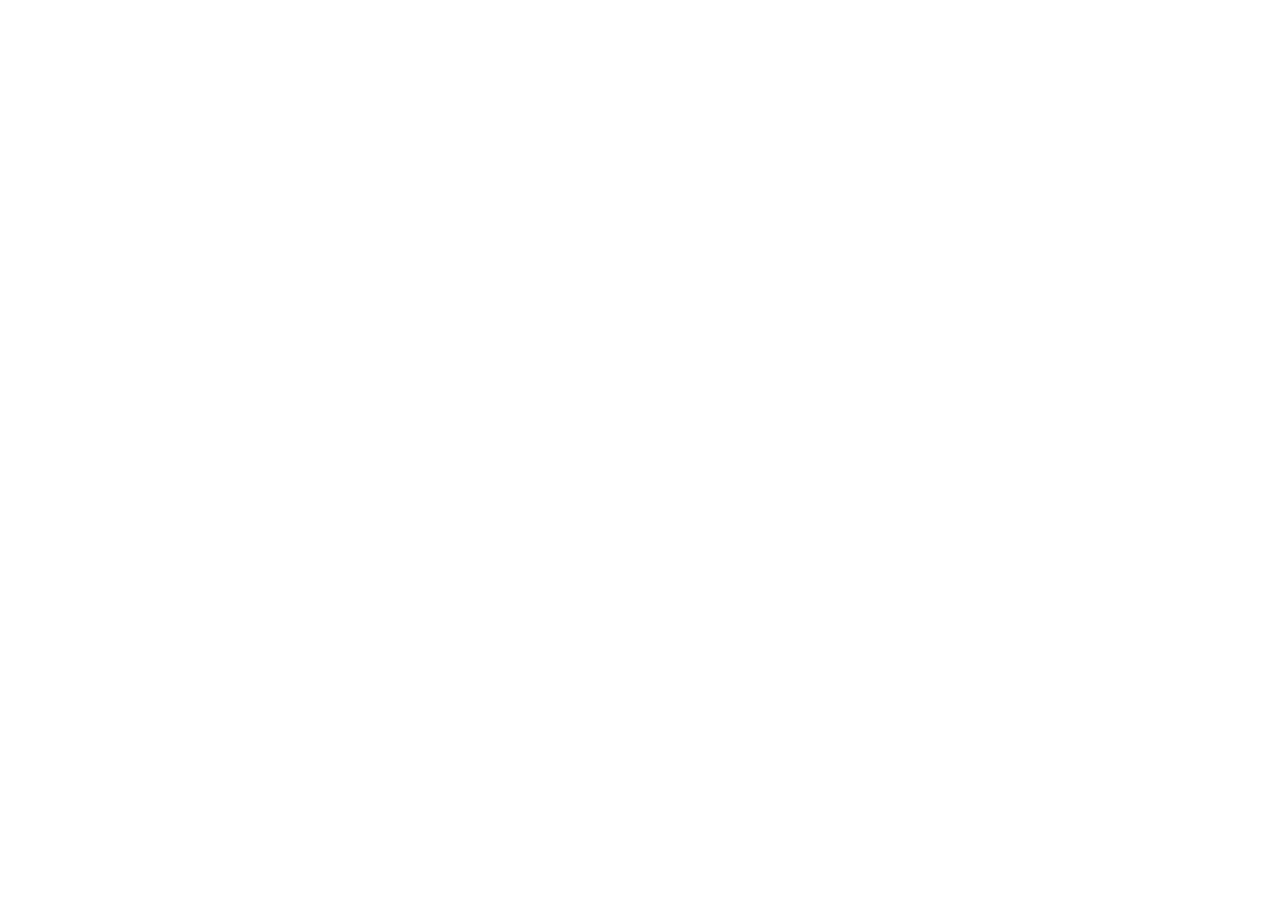
==== index.html @ c6bd777e "continue dev" ====
<!DOCTYPE html>
<html lang="en">
<head>
    <meta charset="UTF-8">
    <meta name="viewport" content="width=device-width, initial-scale=1.0">
    <title>takudzwamutombo.me</title>
</head>
<body>

</body>
</html>
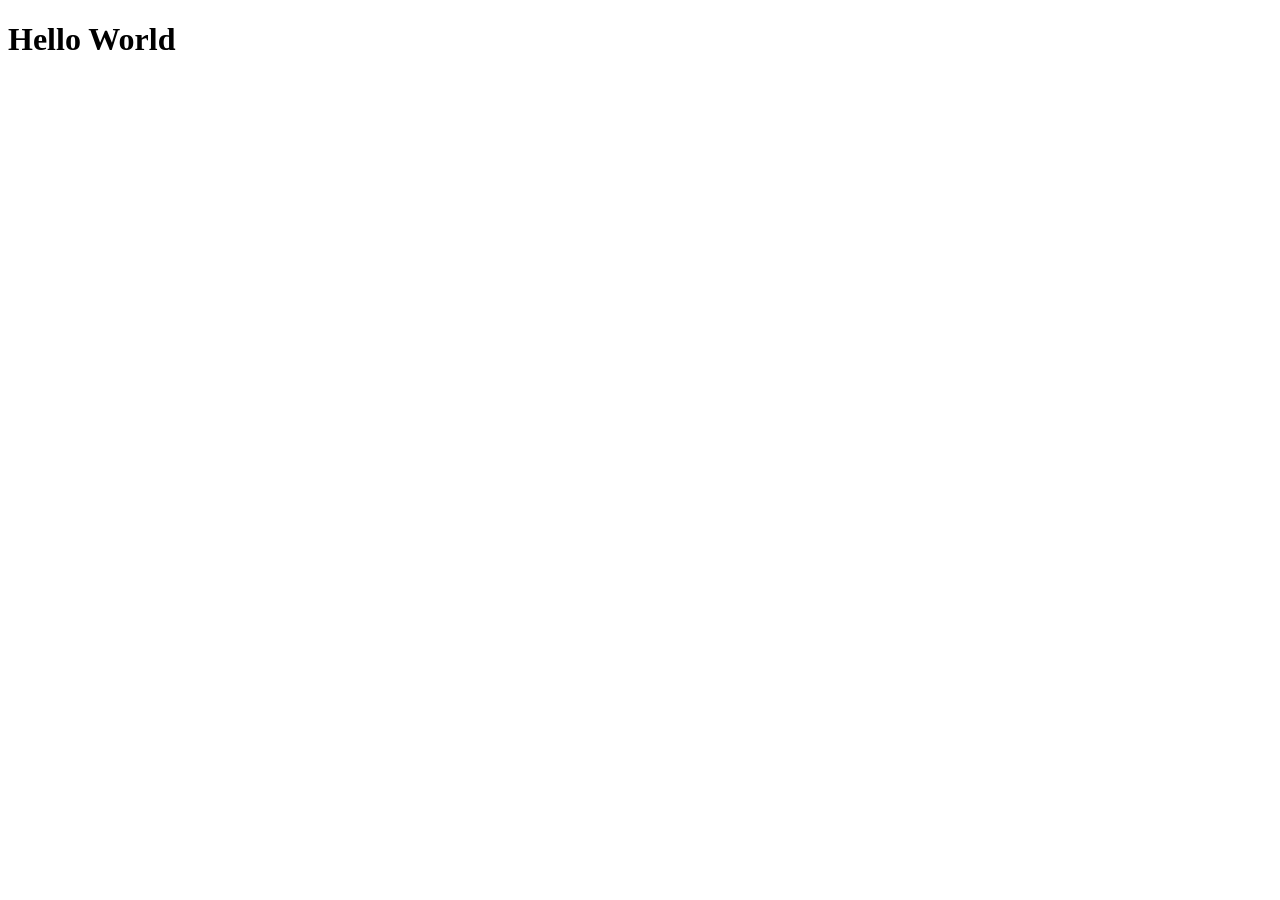
==== commit 1e9ce636: "say hello" ====
--- a/index.html
+++ b/index.html
@@ -7,5 +7,7 @@
 </head>
 <body>
 
+    <h1>Hello World</h1>
+
 </body>
 </html>
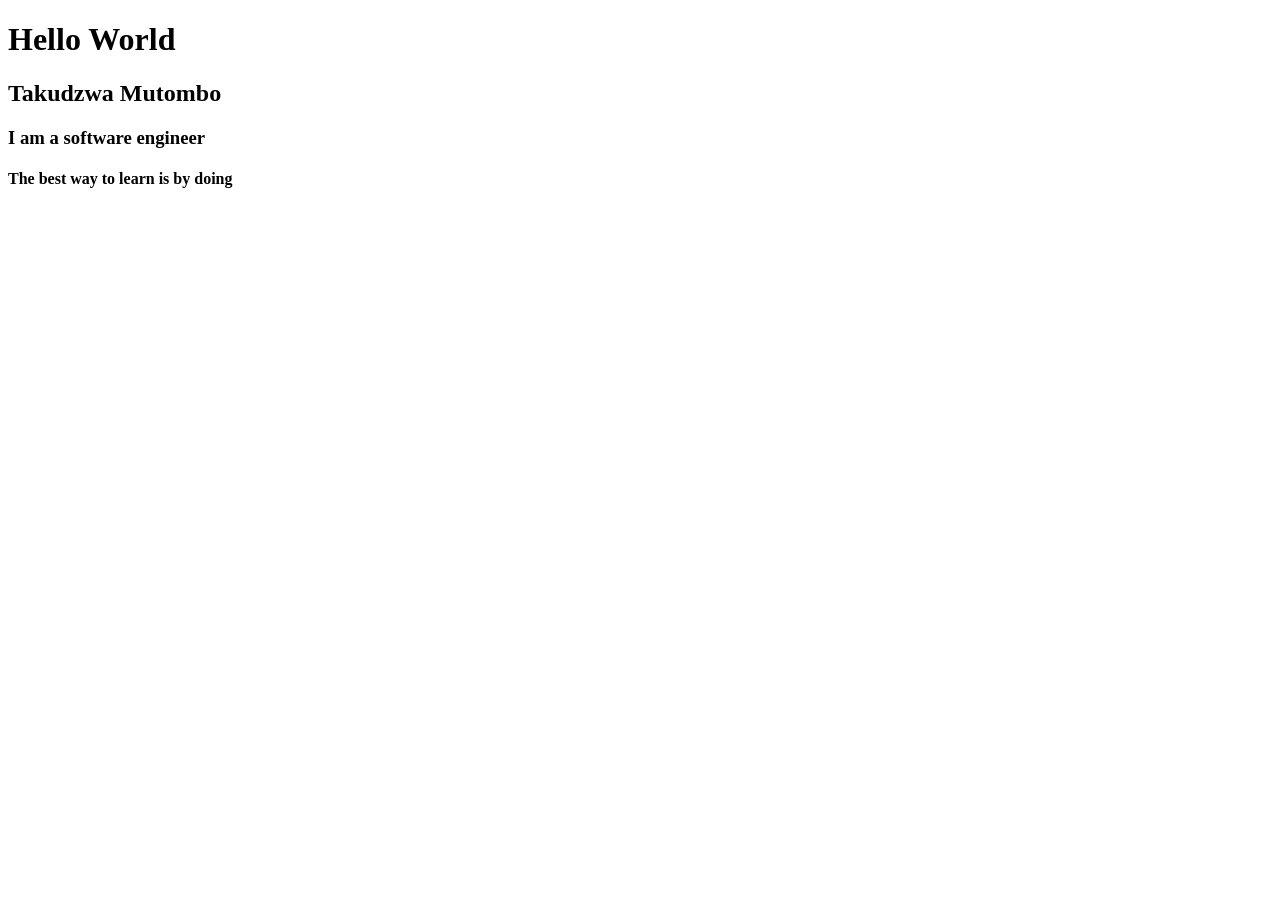
==== commit 395539f7: "made changes to index" ====
--- a/index.html
+++ b/index.html
@@ -1,13 +1,14 @@
-<!DOCTYPE html>
+<!doctype html>
 <html lang="en">
-<head>
-    <meta charset="UTF-8">
-    <meta name="viewport" content="width=device-width, initial-scale=1.0">
-    <title>takudzwamutombo.me</title>
-</head>
-<body>
-
-    <h1>Hello World</h1>
-
-</body>
-</html>+    <head>
+        <meta charset="UTF-8" />
+        <meta name="viewport" content="width=device-width, initial-scale=1.0" />
+        <title>takudzwamutombo.me</title>
+    </head>
+    <body>
+        <h1>Hello World</h1>
+        <h2>Takudzwa Mutombo</h2>
+        <h3>I am a software engineer</h3>
+        <h4>The best way to learn is by doing</h4>
+    </body>
+</html>
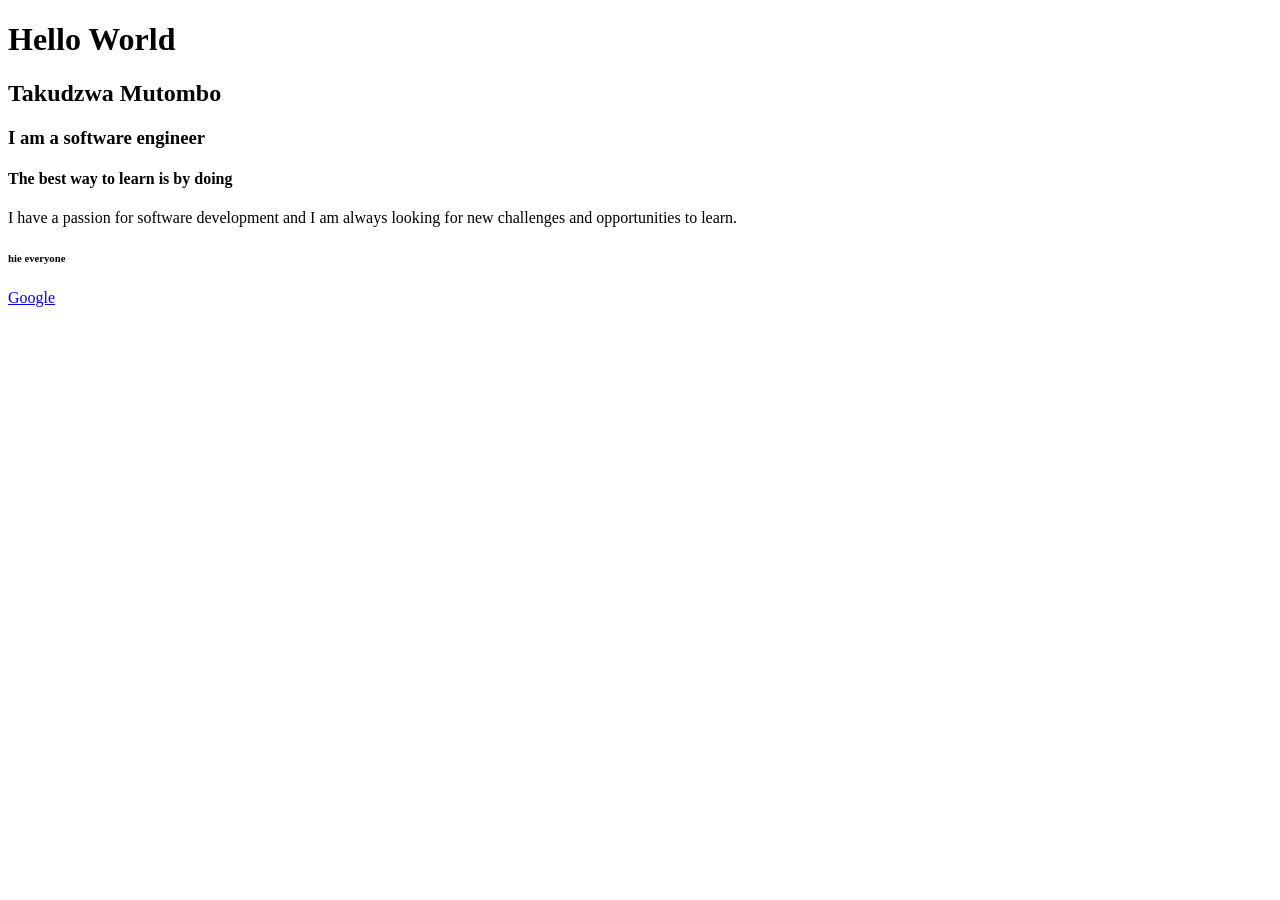
==== commit 16dbd48e: "link added" ====
--- a/index.html
+++ b/index.html
@@ -10,5 +10,11 @@
         <h2>Takudzwa Mutombo</h2>
         <h3>I am a software engineer</h3>
         <h4>The best way to learn is by doing</h4>
+        <p>
+            I have a passion for software development and I am always looking
+            for new challenges and opportunities to learn.
+        </p>
+        <h6>hie everyone</h6>
+        <a href="https://www.google.com">Google</a>
     </body>
 </html>
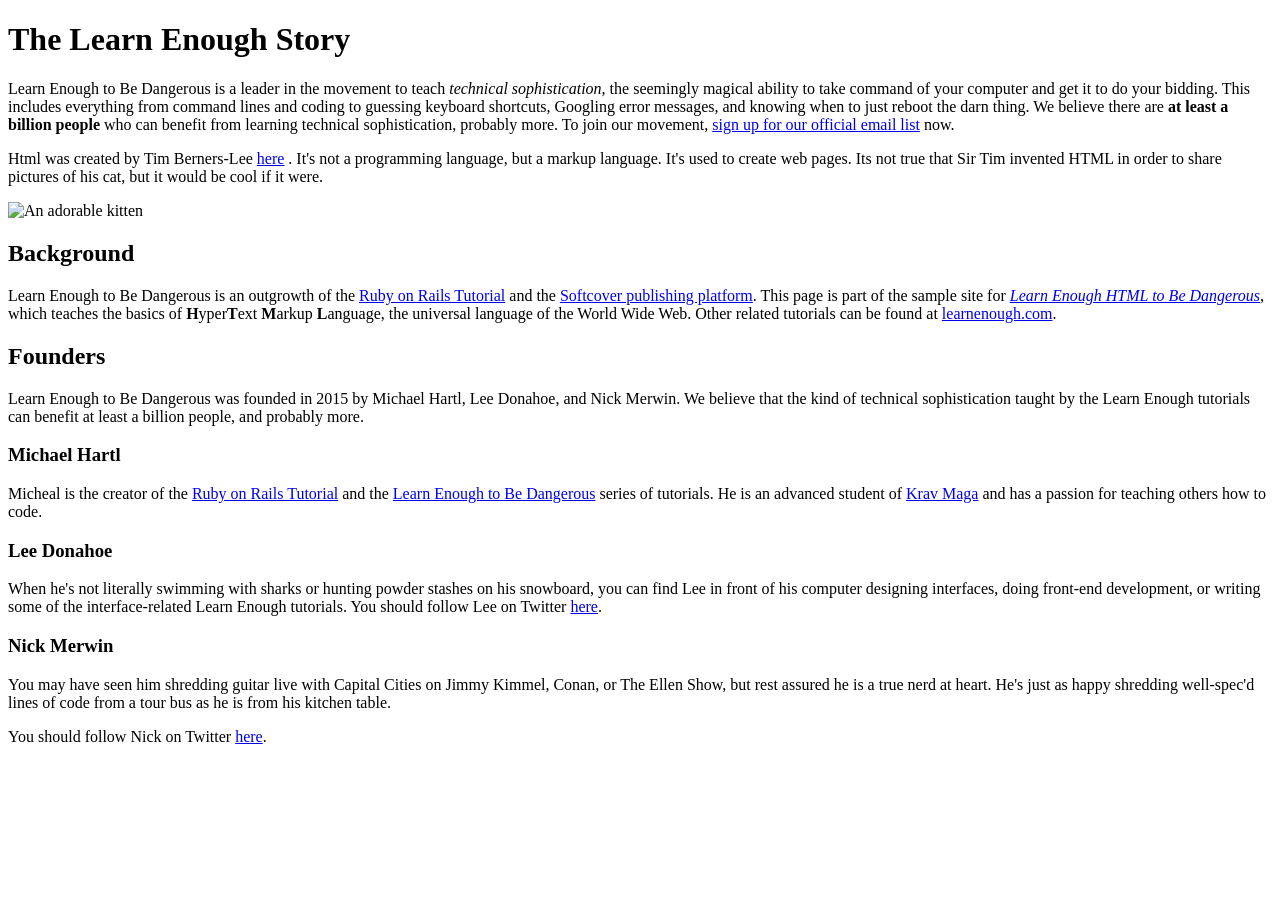
==== commit 68305118: "added a couple of pics" ====
--- a/index.html
+++ b/index.html
@@ -6,15 +6,92 @@
         <title>takudzwamutombo.me</title>
     </head>
     <body>
-        <h1>Hello World</h1>
-        <h2>Takudzwa Mutombo</h2>
-        <h3>I am a software engineer</h3>
-        <h4>The best way to learn is by doing</h4>
+        <h1>The Learn Enough Story</h1>
         <p>
-            I have a passion for software development and I am always looking
-            for new challenges and opportunities to learn.
+            Learn Enough to Be Dangerous is a leader in the movement to teach
+            <em> technical sophistication</em>, the seemingly magical ability to
+            take command of your computer and get it to do your bidding. This
+            includes everything from command lines and coding to guessing
+            keyboard shortcuts, Googling error messages, and knowing when to
+            just reboot the darn thing. We believe there are
+            <strong>at least a billion people</strong> who can benefit from
+            learning technical sophistication, probably more. To join our
+            movement,
+            <a href="https://learnenough.com/email"
+                >sign up for our official email list</a
+            >
+            now.
         </p>
-        <h6>hie everyone</h6>
-        <a href="https://www.google.com">Google</a>
+
+        <p>
+            Html was created by Tim Berners-Lee
+            <a href="https://en.wikipedia.org/wiki/Tim_Berners-Lee">here</a> .
+            It's not a programming language, but a markup language. It's used to
+            create web pages. Its not true that Sir Tim invented HTML in order
+            to share pictures of his cat, but it would be cool if it were.
+        </p>
+
+        <img src="images/kitten.jpg" alt="An adorable kitten" />
+
+        <h2>Background</h2>
+
+        <p>
+            Learn Enough to Be Dangerous is an outgrowth of the
+            <a href="https://railstutorial.org/">Ruby on Rails Tutorial</a> and
+            the
+            <a href="https://www.softcover.io/">Softcover publishing platform</a
+            >. This page is part of the sample site for
+            <a href="https://www.learnenough.com/html"
+                ><em>Learn Enough HTML to Be Dangerous</em></a
+            >, which teaches the basics of
+            <strong>H</strong>yper<strong>T</strong>ext <strong>M</strong>arkup
+            <strong>L</strong>anguage, the universal language of the World Wide
+            Web. Other related tutorials can be found at
+            <a href="https://www.learnenough.com/">learnenough.com</a>.
+        </p>
+
+        <h2>Founders</h2>
+
+        <p>
+            Learn Enough to Be Dangerous was founded in 2015 by Michael Hartl,
+            Lee Donahoe, and Nick Merwin. We believe that the kind of technical
+            sophistication taught by the Learn Enough tutorials can benefit at
+            least a billion people, and probably more.
+        </p>
+
+        <h3>Michael Hartl</h3>
+
+        <p>
+            Micheal is the creator of the
+            <a href="https://www.railstutorial.org/">Ruby on Rails Tutorial</a>
+            and the
+            <a href="https://www.learnenough.com/"
+                >Learn Enough to Be Dangerous</a
+            >
+            series of tutorials. He is an advanced student of
+            <a href="https://www.kravmaga.com/">Krav Maga</a> and has a passion
+            for teaching others how to code.
+        </p>
+
+        <h3>Lee Donahoe</h3>
+        <p>
+            When he's not literally swimming with sharks or hunting powder
+            stashes on his snowboard, you can find Lee in front of his computer
+            designing interfaces, doing front-end development, or writing some
+            of the interface-related Learn Enough tutorials. You should follow
+            Lee on Twitter <a href="https://twitter.com/leedonahoe">here</a>.
+        </p>
+
+        <h3>Nick Merwin</h3>
+        <p>
+            You may have seen him shredding guitar live with Capital Cities on
+            Jimmy Kimmel, Conan, or The Ellen Show, but rest assured he is a
+            true nerd at heart. He's just as happy shredding well-spec'd lines
+            of code from a tour bus as he is from his kitchen table.
+        </p>
+        <p>
+            You should follow Nick on Twitter
+            <a href="https://twitter.com/nickmerwin">here</a>.
+        </p>
     </body>
 </html>
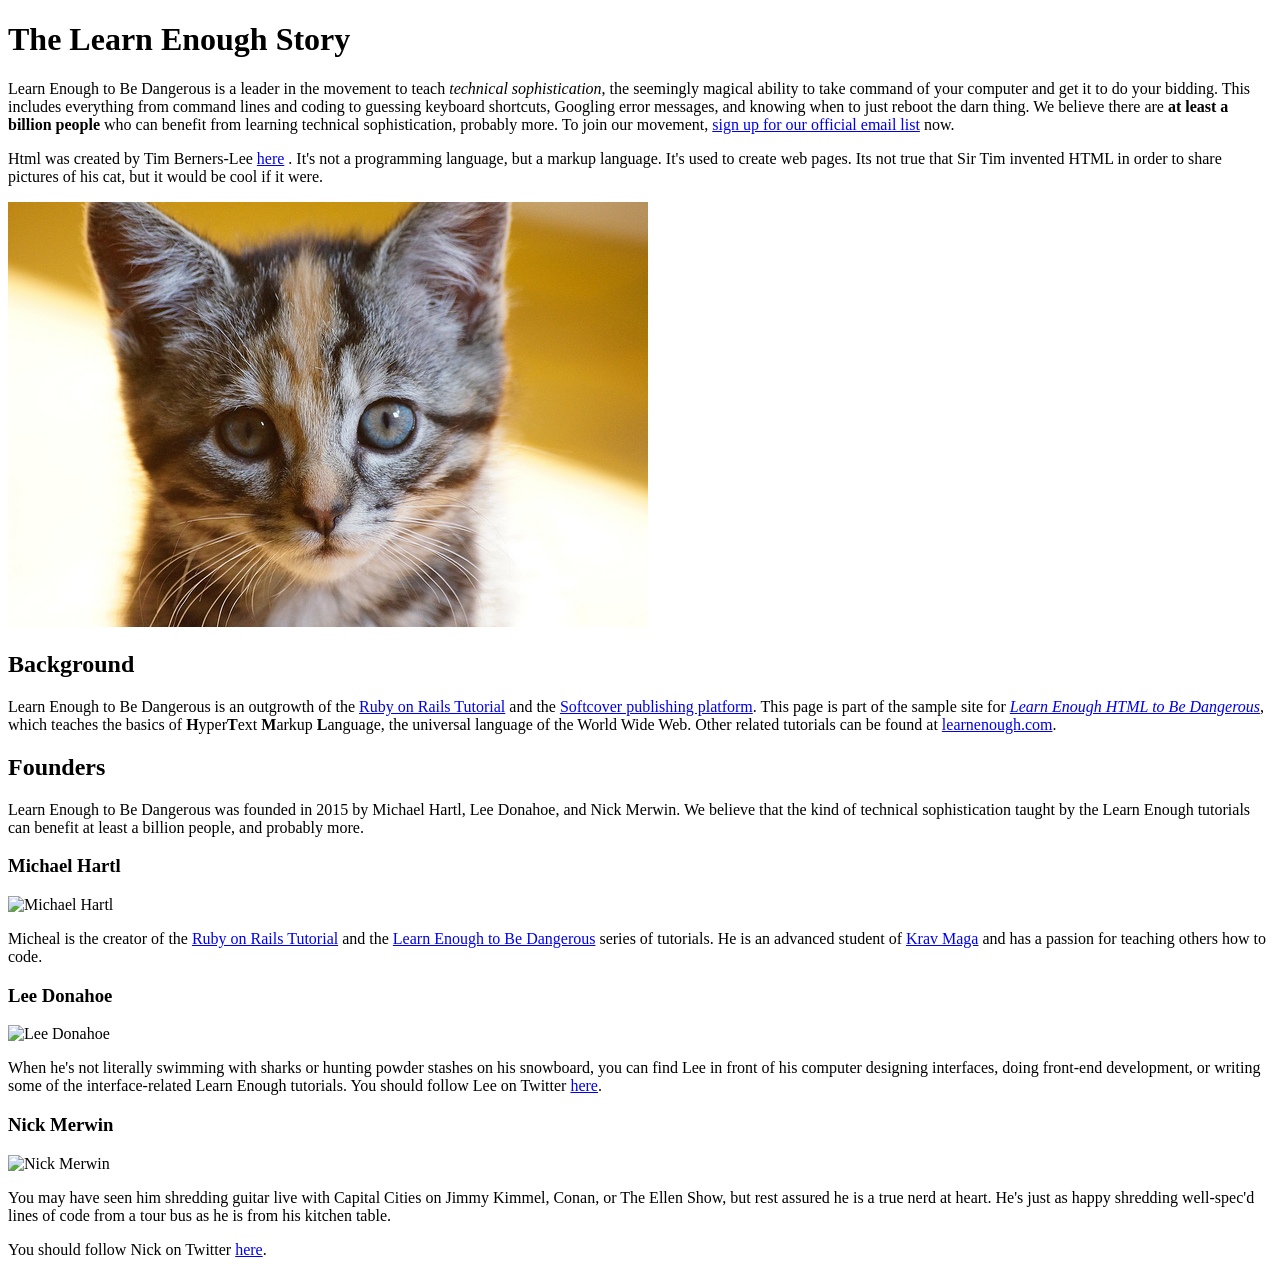
==== commit ac862a9b: "added images and modified index" ====
--- a/index.html
+++ b/index.html
@@ -60,9 +60,13 @@
         </p>
 
         <h3>Michael Hartl</h3>
-
+        <img
+            src="https://gravatar.com/avatar/ffda7d145b83c4b118f982401f962ca6?s=150"
+            alt="Michael Hartl"
+        />
         <p>
             Micheal is the creator of the
+
             <a href="https://www.railstutorial.org/">Ruby on Rails Tutorial</a>
             and the
             <a href="https://www.learnenough.com/"
@@ -74,6 +78,10 @@
         </p>
 
         <h3>Lee Donahoe</h3>
+        <img
+            src="https://gravatar.com/avatar/b65522a6f3a6899705d119d7aa232a6d?s=150"
+            alt="Lee Donahoe"
+        />
         <p>
             When he's not literally swimming with sharks or hunting powder
             stashes on his snowboard, you can find Lee in front of his computer
@@ -83,6 +91,10 @@
         </p>
 
         <h3>Nick Merwin</h3>
+        <img
+            src="https://gravatar.com/avatar/e2d6ce2ba5c1b6d674ae8ff2b3b45d23?s=150"
+            alt="Nick Merwin"
+        />
         <p>
             You may have seen him shredding guitar live with Capital Cities on
             Jimmy Kimmel, Conan, or The Ellen Show, but rest assured he is a
@@ -93,5 +105,6 @@
             You should follow Nick on Twitter
             <a href="https://twitter.com/nickmerwin">here</a>.
         </p>
+
     </body>
 </html>
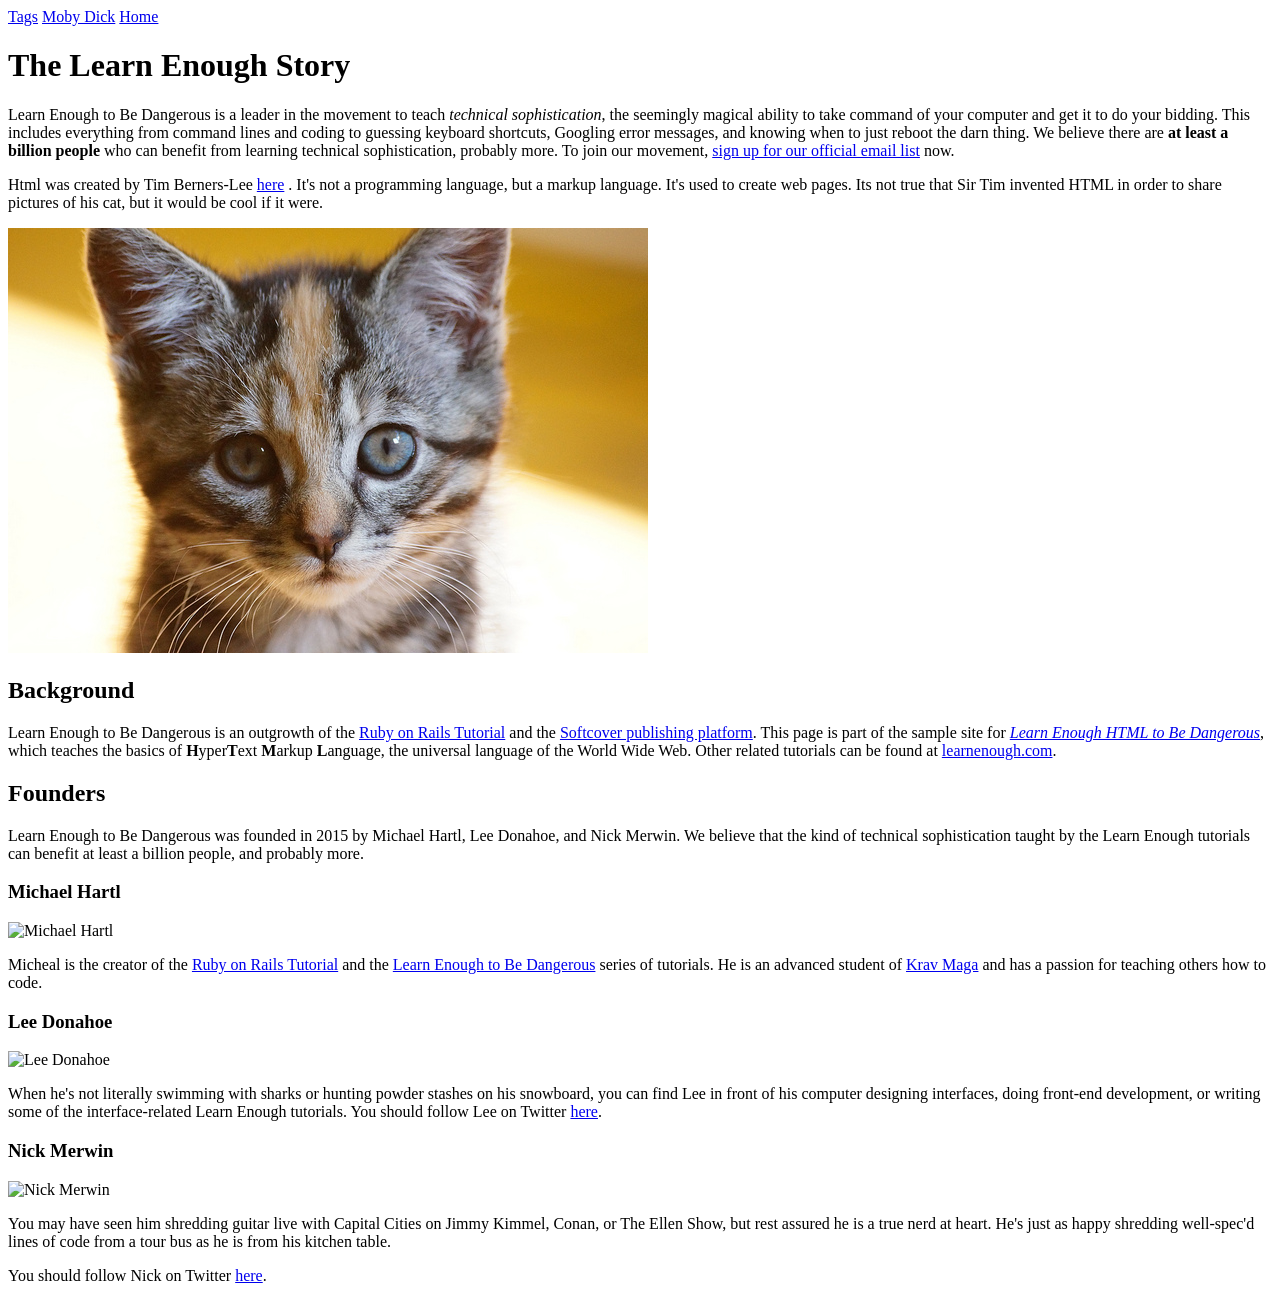
==== commit 3f5303b5: "added some tables and links between pages" ====
--- a/index.html
+++ b/index.html
@@ -6,6 +6,11 @@
         <title>takudzwamutombo.me</title>
     </head>
     <body>
+        <div>
+            <a href="tags.html">Tags</a>
+            <a href="moby_dick.html">Moby Dick</a>
+            <a href="index.html">Home</a>
+        </div>
         <h1>The Learn Enough Story</h1>
         <p>
             Learn Enough to Be Dangerous is a leader in the movement to teach
@@ -105,6 +110,5 @@
             You should follow Nick on Twitter
             <a href="https://twitter.com/nickmerwin">here</a>.
         </p>
-
     </body>
 </html>
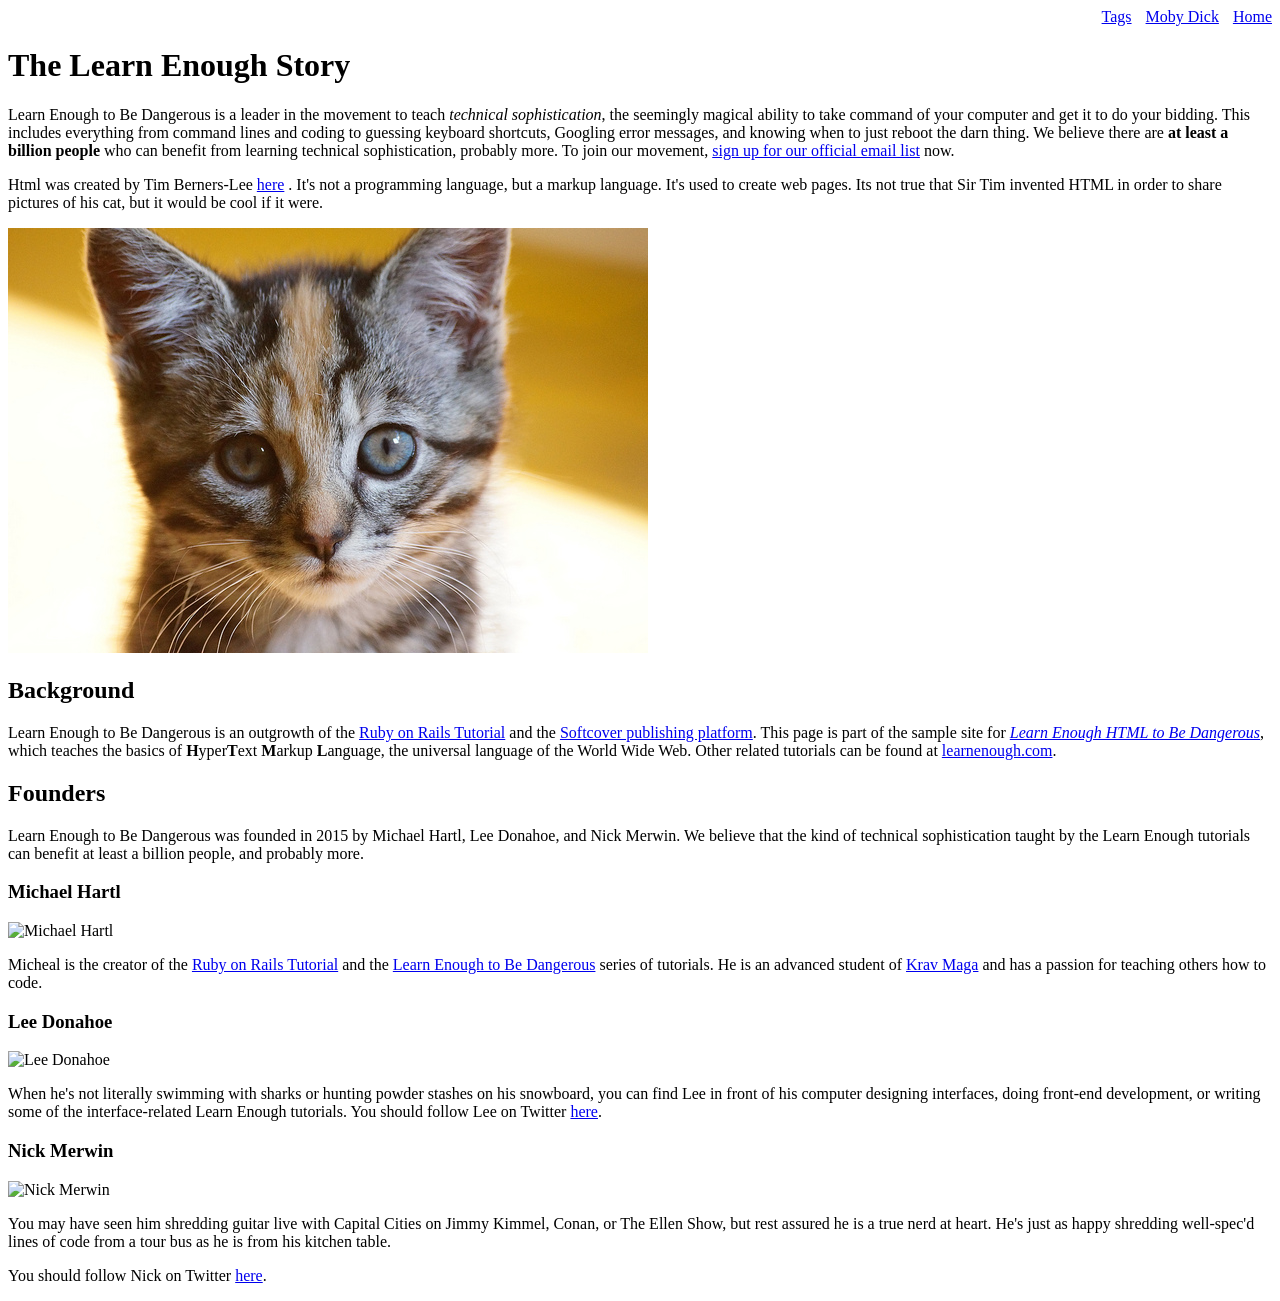
==== commit 94b6263c: "some inline fun styles" ====
--- a/index.html
+++ b/index.html
@@ -4,12 +4,13 @@
         <meta charset="UTF-8" />
         <meta name="viewport" content="width=device-width, initial-scale=1.0" />
         <title>takudzwamutombo.me</title>
+        <link rel="stylesheet" href="main.css">
     </head>
     <body>
-        <div>
-            <a href="tags.html">Tags</a>
-            <a href="moby_dick.html">Moby Dick</a>
-            <a href="index.html">Home</a>
+        <div class="nav-container">
+            <a href="tags.html" class="nav-spacing">Tags</a>
+            <a href="moby_dick.html" class="nav-spacing">Moby Dick</a>
+            <a href="index.html" class="nav-spacing">Home</a>
         </div>
         <h1>The Learn Enough Story</h1>
         <p>
--- a/main.css
+++ b/main.css
@@ -0,0 +1,6 @@
+.nav-spacing {
+    margin-left: 10px;
+}
+.nav-container {
+    text-align: right;
+}
